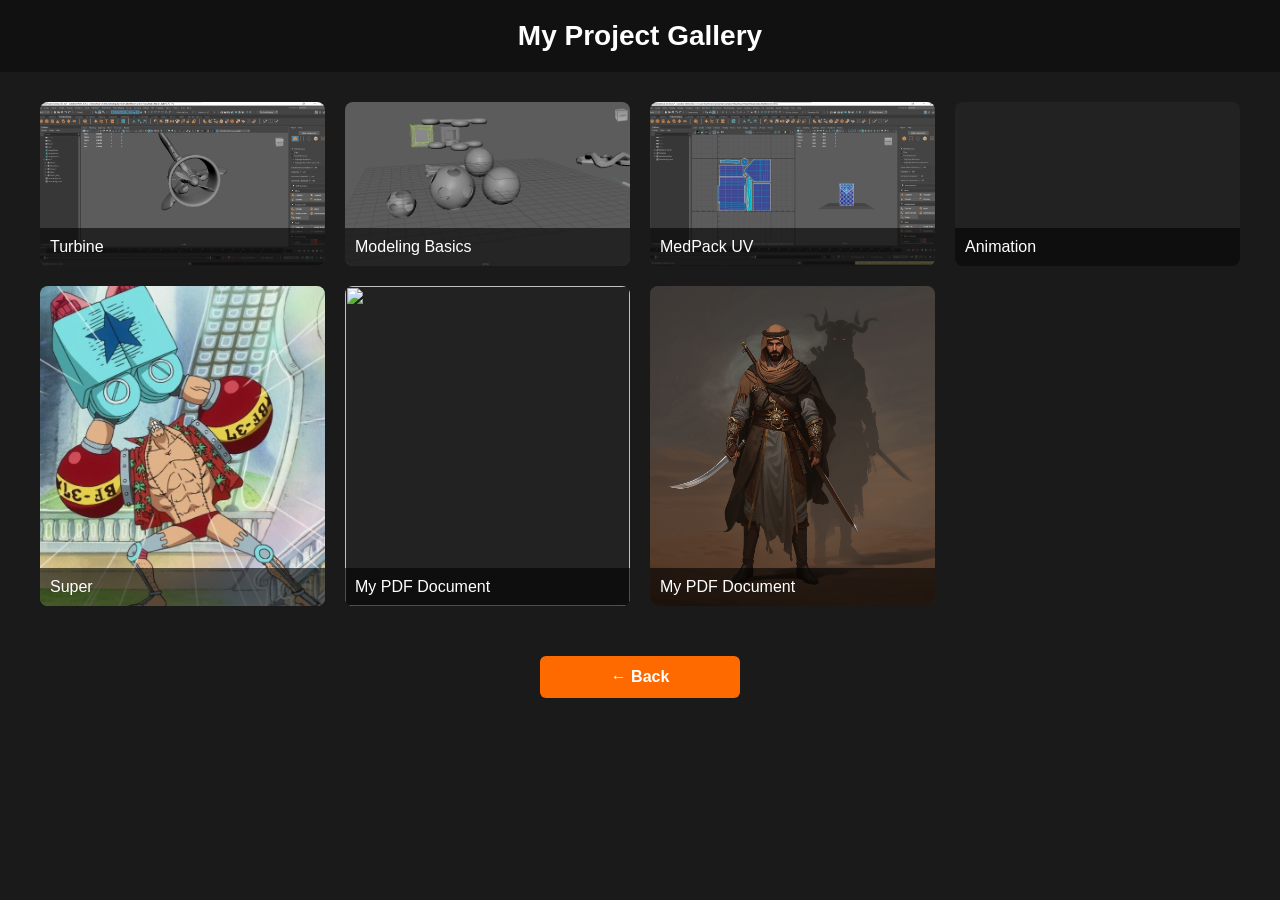
==== projects-gallery.html @ 7ead371b "Add files via upload" ====
<!DOCTYPE html>
<html>
<head>
    <title>My Project Gallery</title>
    <meta charset="utf-8" />
    <meta name="viewport" content="width=device-width, initial-scale=1" />

    <style>
        body {
            margin: 0;
            font-family: Arial, sans-serif;
            background: #1a1a1a;
            color: white;
        }

        header {
            padding: 20px;
            text-align: center;
            background: #111;
            font-size: 28px;
            font-weight: bold;
        }

        /* Gallery Grid */
        .gallery-container {
            max-width: 1200px;
            margin: auto;
            padding: 30px;
            display: grid;
            grid-template-columns: repeat(auto-fill, minmax(280px, 1fr));
            gap: 20px;
        }

        .gallery-item {
            position: relative;
            border-radius: 8px;
            overflow: hidden;
            cursor: pointer;
            background: #222;
        }

        .gallery-item img,
        .gallery-item video {
            width: 100%;
            height: 100%;
            object-fit: cover;
            transition: .3s;
        }

        .gallery-item:hover img,
        .gallery-item:hover video {
            opacity: 0.7;
            transform: scale(1.05);
        }

        .caption {
            position: absolute;
            bottom: 0;
            background: rgba(0,0,0,0.6);
            padding: 10px;
            width: 100%;
            font-size: 16px;
        }

        /* Fullscreen Viewer */
        #viewer {
            position: fixed;
            top: 0;
            left: 0;
            width: 100%;
            height: 100%;
            background: rgba(0,0,0,0.95);
            display: none;
            justify-content: center;
            align-items: center;
            z-index: 1000;
            flex-direction: column;
        }

        #viewer-content {
            max-width: 90%;
            max-height: 85%;
        }

        #viewer img,
        #viewer video,
        #viewer embed {
            max-width: 100%;
            max-height: 100%;
            border-radius: 10px;
        }

        /* Controls */
        .viewer-controls {
            margin-top: 20px;
        }

        .viewer-button {
            background: #ff6a00;
            color: white;
            padding: 12px 20px;
            border: none;
            margin: 5px;
            font-size: 18px;
            border-radius: 8px;
            cursor: pointer;
            transition: .3s;
        }

        .viewer-button:hover {
            background: #ff8800;
        }

        .back-button {
            display: block;
            margin: 20px auto;
            text-align: center;
            background: #ff6a00;
            padding: 12px 25px;
            border-radius: 6px;
            color: white;
            width: 150px;
            text-decoration: none;
            font-weight: bold;
            transition: 0.3s;
        }

        .back-button:hover {
            background: #ff8800;
        }

    </style>
</head>
<body>

<header>My Project Gallery</header>

<div class="gallery-container">

    <!-- IMAGE 1 -->
    <div class="gallery-item" onclick="openViewer(0)">
        <img src="images/FesalAlsubie_Project_Turbine_V01.PNG" alt="">
        <div class="caption">Turbine</div>
    </div>

    <!-- IMAGE 2 -->
    <div class="gallery-item" onclick="openViewer(1)">
        <img src="images/Project_FesalAlsubie_ModelingBasics.PNG" alt="">
        <div class="caption">Modeling Basics</div>
    </div>

    <!-- IMAGE 3 -->
    <div class="gallery-item" onclick="openViewer(2)">
        <img src="images/Project_FesalAlsubie_MedPack.PNG" alt="">
        <div class="caption">MedPack UV</div>
    </div>

    <!-- VIDEO -->
    <div class="gallery-item" onclick="openViewer(5)">
        <video src="images/Animation.mp4" muted></video>
        <div class="caption">Animation</div>
    </div>

<!-- VIDEO -->
    <div class="gallery-item" onclick="openViewer(6)">
        <img src="images/Suuper.PNG" alt="">
        <div class="caption">Super</div>
    </div>

    <!-- PDF -->
    <div class="gallery-item" onclick="openViewer(3)">
        <img src="images/Qassas.PNG" alt="">
        <div class="caption">My PDF Document</div>
    </div>
 <!-- PDF -->
    <div class="gallery-item" onclick="openViewer(4)">
        <img src="images/MC.PNG" alt="">
        <div class="caption">My PDF Document</div>
    </div>
</div>

<!-- Fullscreen Viewer -->
<div id="viewer">
    <div id="viewer-content"></div>

    <div class="viewer-controls">
        <button class="viewer-button" onclick="prevItem()">← Prev</button>
        <button class="viewer-button" onclick="closeViewer()">Close ✖</button>
        <button class="viewer-button" onclick="nextItem()">Next →</button>
    </div>
</div>

<a href="index.html" class="back-button">← Back</a>

<script>
    let items = [
        { type: "image", src: "images/FesalAlsubie_Project_Turbine_V01.PNG" },
        { type: "image", src: "images/Project_FesalAlsubie_ModelingBasics.PNG" },
        { type: "image", src: "images/Project_FesalAlsubie_MedPack.PNG" },
        { type: "pdf", src: "files/Qassas presentation.pdf" },
        { type: "pdf", src: "files/Qassas Game Pitch deck.pdf" },
        { type: "video", src: "images/Animation.mp4" },
        { type: "video", src: "images/Super.mp4" }
        
    ];

    let currentIndex = 0;

    function openViewer(index) {
        currentIndex = index;
        showItem();
        document.getElementById("viewer").style.display = "flex";
    }

    function closeViewer() {
        document.getElementById("viewer").style.display = "none";
        document.getElementById("viewer-content").innerHTML = "";
    }

    function showItem() {
        let container = document.getElementById("viewer-content");
        let item = items[currentIndex];

        if (item.type === "image") {
            container.innerHTML = `<img src="${item.src}">`;
        } 
        else if (item.type === "video") {
            container.innerHTML = `<video src="${item.src}" controls autoplay></video>`;
        }
        else if (item.type === "pdf") {
            container.innerHTML = `
                <embed src="${item.src}"
                       type="application/pdf"
                       width="1080px"
                       height="1080px"
                       style="border-radius:10px;">
            `;
        }
    }

    function nextItem() {
        currentIndex = (currentIndex + 1) % items.length;
        showItem();
    }

    function prevItem() {
        currentIndex = (currentIndex - 1 + items.length) % items.length;
        showItem();
    }
</script>

</body>
</html>
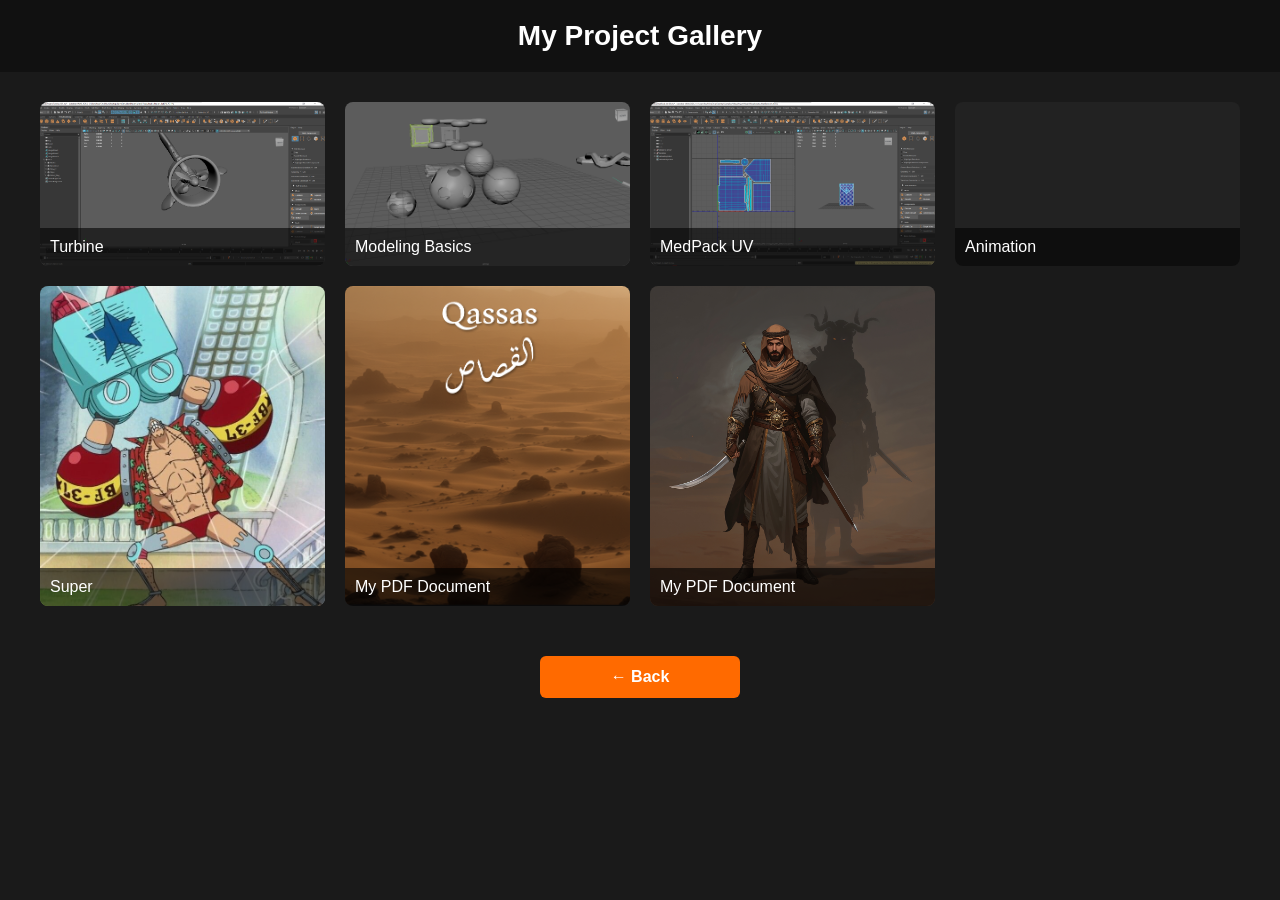
==== commit 2bac0753: "Update projects-gallery.html" ====
--- a/projects-gallery.html
+++ b/projects-gallery.html
@@ -169,7 +169,7 @@
 
     <!-- PDF -->
     <div class="gallery-item" onclick="openViewer(3)">
-        <img src="images/Qassas.PNG" alt="">
+        <img src="images/Qassas.png" alt="">
         <div class="caption">My PDF Document</div>
     </div>
  <!-- PDF -->
@@ -251,3 +251,4 @@
 
 </body>
 </html>
+
